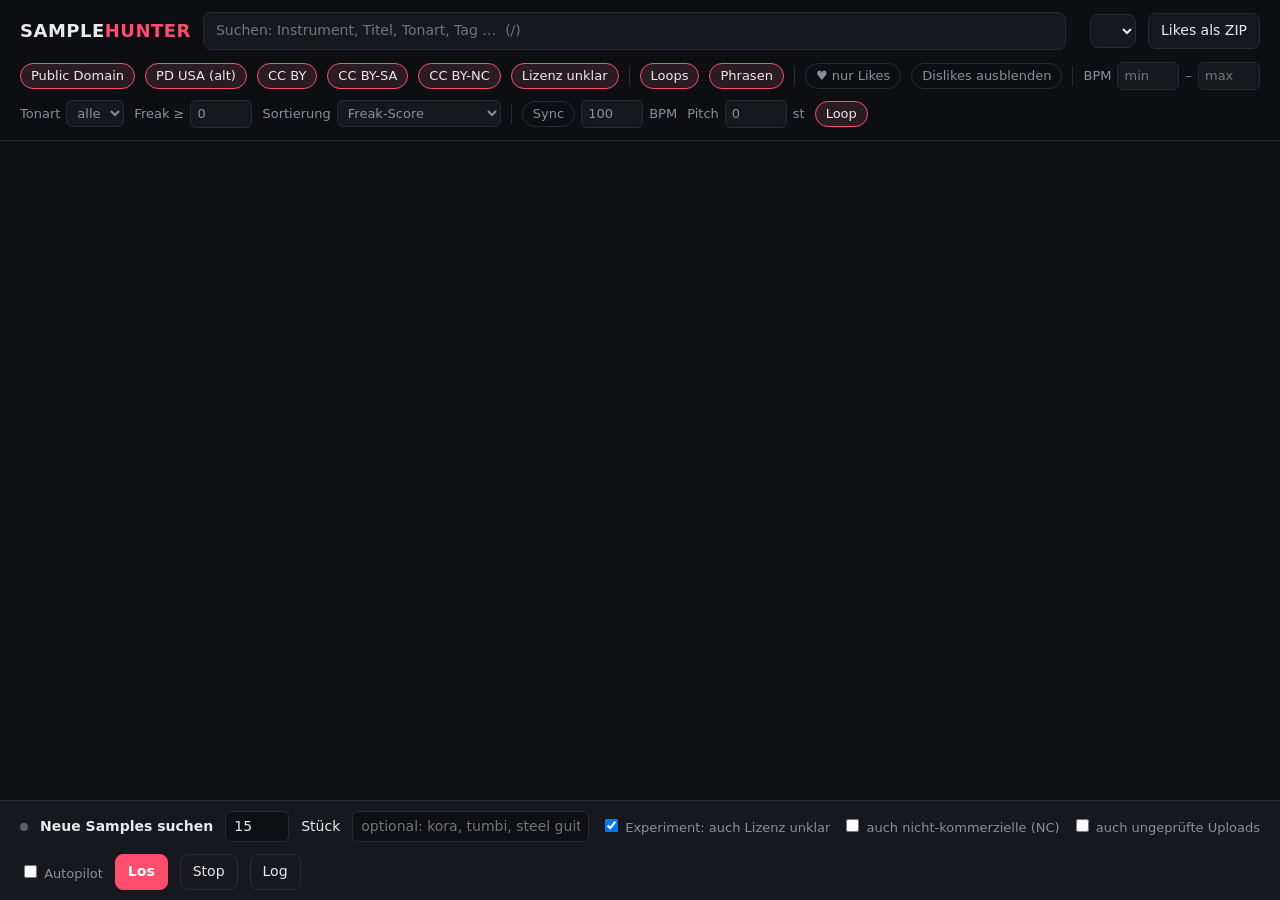
==== SampleHunter/web/index.html @ 30f5ad7d "SampleHunter: collections and autopilot Samples can be filed into named collections, each viewable o" ====
<!doctype html>
<html lang="de">
<head>
<meta charset="utf-8">
<meta name="viewport" content="width=device-width, initial-scale=1">
<title>SampleHunter</title>
<link rel="icon" href="data:image/svg+xml,%3Csvg xmlns='http://www.w3.org/2000/svg' viewBox='0 0 32 32'%3E%3Crect width='32' height='32' rx='7' fill='%23ff4d6d'/%3E%3Cpath d='M6 16h3l2-6 3 12 3-9 2 5 2-2h5' stroke='white' stroke-width='2.4' fill='none' stroke-linecap='round' stroke-linejoin='round'/%3E%3C/svg%3E">
<style>
:root{
  --bg:#0e0f12; --panel:#16181d; --row:#181a20; --row-h:#1f222a; --line:#262a33;
  --text:#e9eaee; --dim:#8a8f9c; --faint:#5b606c;
  --accent:#ff4d6d; --accent2:#ffb86b; --good:#4ade80; --warn:#fbbf24; --info:#60a5fa;
  --wave:#3a3f4b; --wave-on:#ff4d6d;
}
*{box-sizing:border-box}
html,body{margin:0;background:var(--bg);color:var(--text);font:14px/1.4 system-ui,-apple-system,"Segoe UI",Roboto,sans-serif}
button,input,select{font:inherit;color:inherit}
a{color:inherit}
header{position:sticky;top:0;z-index:5;background:rgba(14,15,18,.92);backdrop-filter:blur(8px);border-bottom:1px solid var(--line)}
.bar{display:flex;gap:12px;align-items:center;padding:12px 20px;flex-wrap:wrap}
.logo{font-weight:800;letter-spacing:.5px;font-size:18px;white-space:nowrap}
.logo span{color:var(--accent)}
.search{flex:1;min-width:180px;background:var(--panel);border:1px solid var(--line);border-radius:8px;padding:8px 12px}
.btn{background:var(--panel);border:1px solid var(--line);border-radius:8px;padding:7px 12px;cursor:pointer;white-space:nowrap}
.btn:hover{border-color:#3a3f4b}
.btn.primary{background:var(--accent);border-color:var(--accent);color:#fff;font-weight:600}
.btn.on{border-color:var(--accent);color:var(--accent)}
.filters{display:flex;gap:10px;align-items:center;padding:0 20px 12px;flex-wrap:wrap;color:var(--dim);font-size:13px}
.filters label{display:flex;gap:6px;align-items:center}
.filters input[type=number]{width:62px;background:var(--panel);border:1px solid var(--line);border-radius:6px;padding:4px 6px}
.filters select{background:var(--panel);border:1px solid var(--line);border-radius:6px;padding:4px 6px}
.chip{border:1px solid var(--line);border-radius:999px;padding:3px 10px;cursor:pointer;user-select:none;background:transparent}
.chip.on{background:#2a1c22;border-color:var(--accent);color:var(--text)}
.sep{width:1px;height:20px;background:var(--line)}
main{padding:8px 12px 120px}
.empty{color:var(--dim);text-align:center;padding:80px 20px}
.row{display:grid;grid-template-columns:40px minmax(160px,1.4fr) minmax(160px,2fr) 64px 64px 90px 150px 186px;gap:12px;align-items:center;padding:8px;border-radius:10px;border:1px solid transparent}
.row:hover{background:var(--row-h)}
.row.cur{background:var(--row);border-color:#3a2530}
.row.disliked{opacity:.45}
.play{width:34px;height:34px;border-radius:50%;border:1px solid var(--line);background:var(--panel);cursor:pointer;display:grid;place-items:center}
.row.playing .play{background:var(--accent);border-color:var(--accent)}
.play svg{width:14px;height:14px;fill:currentColor}
.name{overflow:hidden}
.name b{display:block;white-space:nowrap;overflow:hidden;text-overflow:ellipsis;font-weight:600}
.name small{display:block;color:var(--dim);white-space:nowrap;overflow:hidden;text-overflow:ellipsis}
.tags{display:flex;gap:4px;flex-wrap:wrap;margin-top:4px}
.tag{font-size:11px;color:var(--dim);border:1px solid var(--line);border-radius:4px;padding:0 5px;cursor:pointer}
.tag:hover{color:var(--text)}
.name small.src{cursor:pointer} .name small.src:hover{color:var(--text);text-decoration:underline}
.focus{display:flex;gap:10px;align-items:center;margin:6px 8px 10px;padding:8px 12px;border:1px solid #3a2530;background:#1d1418;border-radius:8px;font-size:13px}
.focus b{color:var(--accent)}
.menu{position:absolute;z-index:20;background:var(--panel);border:1px solid var(--line);border-radius:8px;padding:6px;min-width:200px;box-shadow:0 10px 30px rgba(0,0,0,.5)}
.menu div{padding:6px 10px;border-radius:5px;cursor:pointer;white-space:nowrap}
.menu div:hover{background:var(--row-h)}
.menu .chk{display:inline-block;width:18px;color:var(--accent)}
.menu .new{color:var(--dim);border-top:1px solid var(--line);margin-top:4px}
.ico.in-coll{color:var(--accent)} .focus button{margin-left:auto}
canvas.wave{width:100%;height:42px;cursor:pointer;display:block}
.num{font-variant-numeric:tabular-nums;color:var(--dim);font-size:13px;text-align:right}
.num b{color:var(--text);font-weight:600}
.score{display:flex;flex-direction:column;gap:3px;font-size:12px;color:var(--dim)}
.meter{height:5px;border-radius:3px;background:var(--line);overflow:hidden}
.meter i{display:block;height:100%;background:linear-gradient(90deg,var(--accent2),var(--accent))}
.lic{font-size:11px;line-height:1.25}
.lic .badge{display:inline-block;border-radius:4px;padding:1px 6px;font-weight:600;font-size:11px}
.b-pd{background:#163322;color:var(--good)} .b-by{background:#152638;color:var(--info)} .b-nc{background:#3a2c10;color:var(--warn)} .b-un{background:#3a1520;color:#ff8fa3}
.kind{font-size:10px;font-weight:700;letter-spacing:.5px;border-radius:3px;padding:0 4px;margin-right:6px;vertical-align:1px}
.k-loop{background:#2a1c22;color:var(--accent)} .k-phrase{background:#1c2433;color:var(--info)}
.lic small{display:block;color:var(--faint);margin-top:2px}
.acts{display:flex;gap:4px;justify-content:flex-end}
.ico{width:30px;height:30px;border-radius:7px;border:1px solid transparent;background:transparent;cursor:pointer;display:grid;place-items:center;color:var(--dim)}
.ico:hover{border-color:var(--line);color:var(--text)}
.ico svg{width:16px;height:16px;fill:none;stroke:currentColor;stroke-width:2;stroke-linecap:round;stroke-linejoin:round}
.ico.liked{color:var(--accent)} .ico.liked svg{fill:var(--accent)}
.ico.disl{color:var(--warn)}
.head{color:var(--faint);font-size:11px;text-transform:uppercase;letter-spacing:.6px;padding:6px 8px}
.head:hover{background:none}
.drawer{position:fixed;left:0;right:0;bottom:0;background:var(--panel);border-top:1px solid var(--line);z-index:6}
.drawer .bar{padding:10px 20px}
.drawer pre{margin:0;padding:0 20px 12px;max-height:180px;overflow:auto;color:var(--dim);font-size:12px;white-space:pre-wrap}
.drawer.closed pre{display:none}
.dot{width:8px;height:8px;border-radius:50%;background:var(--faint);display:inline-block}
.dot.live{background:var(--good);box-shadow:0 0 8px var(--good);animation:pulse 1.2s infinite}
@keyframes pulse{50%{opacity:.4}}
.hunt-in{background:var(--bg);border:1px solid var(--line);border-radius:6px;padding:5px 8px}
.stat{color:var(--dim);font-size:13px}
@media (max-width:1100px){
  .row{grid-template-columns:40px minmax(0,1fr) auto}
  .row>.c-wave{grid-column:1/-1}
  .row>.c-meta{display:none}
  .row.head{display:none}
}
@media (max-width:600px){
  .bar,.filters{padding-left:16px;padding-right:16px}
  .row>.acts{grid-column:1/-1;justify-content:flex-start}
  .drawer .bar{gap:8px}
  .drawer.closed .hunt-opt{display:none}
  main{padding-bottom:200px}
}
</style>
</head>
<body>
<header>
  <div class="bar">
    <div class="logo">SAMPLE<span>HUNTER</span></div>
    <input id="q" class="search" placeholder="Suchen: Instrument, Titel, Tonart, Tag …  (/)">
    <span class="stat" id="count"></span>
    <select class="btn" id="coll" title="Deine Sammlungen"></select>
    <button class="btn" id="collDel" title="Diese Sammlung löschen (die Samples bleiben)" hidden>Sammlung löschen</button>
    <button class="btn" id="zipBtn" title="WAVs mit CREDITS.txt">Likes als ZIP</button>
  </div>
  <div class="filters">
    <span class="chip on" data-lic="pd">Public Domain</span>
    <span class="chip on" data-lic="pd-us">PD USA (alt)</span>
    <span class="chip on" data-lic="by">CC BY</span>
    <span class="chip on" data-lic="sa" title="Share-Alike: ein Track mit diesem Sample müsste selbst unter CC BY-SA stehen – für kommerzielle Releases meist ungeeignet">CC BY-SA</span>
    <span class="chip on" data-lic="nc">CC BY-NC</span>
    <span class="chip on" data-lic="unklar" title="Obskure Uploads ohne geklärte Lizenz – zum Experimentieren, vor einem Release klären">Lizenz unklar</span>
    <span class="sep"></span>
    <span class="chip on" data-kind="loop" title="Riffs, taktgenau geschnitten">Loops</span>
    <span class="chip on" data-kind="phrase" title="Freie Linien: Gesang, Sarangi, Shehnai … als One-Shot">Phrasen</span>
    <span class="sep"></span>
    <span class="chip" id="onlyLikes">♥ nur Likes</span>
    <span class="chip" id="hideDis">Dislikes ausblenden</span>
    <span class="sep"></span>
    <label>BPM <input type="number" id="bpmMin" placeholder="min"> – <input type="number" id="bpmMax" placeholder="max"></label>
    <label>Tonart <select id="key"><option value="">alle</option></select></label>
    <label>Freak ≥ <input type="number" id="minScore" value="0" min="0" max="100"></label>
    <label>Sortierung <select id="sort">
      <option value="score">Freak-Score</option>
      <option value="taste">Freak + Geschmack</option>
      <option value="new">Neueste</option>
      <option value="rare">Seltenste</option>
      <option value="bpm">BPM</option>
      <option value="old">Älteste Aufnahme</option>
    </select></label>
    <span class="sep"></span>
    <label title="Spielt Samples im Projekttempo ab – wie eine schneller gedrehte Platte, Tonhöhe ändert sich mit">
      <span class="chip" id="syncBtn">Sync</span><input type="number" id="projBpm" value="100" min="40" max="240"> BPM</label>
    <label>Pitch <input type="number" id="pitch" value="0" min="-24" max="24"> st</label>
    <span class="chip on" id="loopBtn">Loop</span>
  </div>
</header>

<main id="list"></main>

<div class="drawer closed" id="drawer">
  <div class="bar">
    <span class="dot" id="dot"></span>
    <b>Neue Samples suchen</b>
    <input class="hunt-in" id="huntCount" type="number" value="15" min="1" max="200" style="width:64px"> Stück
    <input class="hunt-in hunt-opt" id="huntTerms" placeholder="optional: kora, tumbi, steel guitar …" style="flex:1;min-width:180px">
    <label class="stat hunt-opt" title="Auch obskure Uploads ohne geklärte Lizenz – keine weltbekannten Namen, bevorzugt kaum gehörte Aufnahmen"><input type="checkbox" id="huntExp" checked> Experiment: auch Lizenz unklar</label>
    <label class="stat hunt-opt"><input type="checkbox" id="huntNc"> auch nicht-kommerzielle (NC)</label>
    <label class="stat hunt-opt" title="Archive-Uploads, deren Lizenz nur auf der Angabe des Uploaders beruht"><input type="checkbox" id="huntClaimed"> auch ungeprüfte Uploads</label>
    <label class="stat hunt-opt" title="Gräbt immer weiter, solange SampleHunter offen ist: nach jeder Runde startet nach kurzer Pause die nächste"><input type="checkbox" id="huntAuto"> Autopilot</label>
    <button class="btn primary" id="huntBtn">Los</button>
    <button class="btn" id="stopBtn">Stop</button>
    <button class="btn" id="logBtn">Log</button>
  </div>
  <pre id="log"></pre>
</div>

<script>
const $ = s => document.querySelector(s);
const ICON = {
  play:'<svg viewBox="0 0 16 16"><path d="M4 2l10 6-10 6z"/></svg>',
  pause:'<svg viewBox="0 0 16 16"><path d="M3 2h4v12H3zM9 2h4v12H9z"/></svg>',
  heart:'<svg viewBox="0 0 24 24"><path d="M20.8 4.6a5.5 5.5 0 0 0-7.8 0L12 5.7l-1-1.1a5.5 5.5 0 0 0-7.8 7.8l1 1.1L12 21l7.8-7.5 1-1.1a5.5 5.5 0 0 0 0-7.8z"/></svg>',
  down:'<svg viewBox="0 0 24 24"><path d="M12 3v12M6 11l6 6 6-6M4 21h16"/></svg>',
  thumbDown:'<svg viewBox="0 0 24 24"><path d="M10 15v4a3 3 0 0 0 3 3l4-9V2H5.7a2 2 0 0 0-2 1.7l-1.4 9a2 2 0 0 0 2 2.3zM17 2h3a2 2 0 0 1 2 2v7a2 2 0 0 1-2 2h-3"/></svg>',
  similar:'<svg viewBox="0 0 24 24"><path d="M2 9c3-4 5-4 8 0s5 4 8 0 3-2 4-2M2 16c3-4 5-4 8 0s5 4 8 0 3-2 4-2"/></svg>',
  folder:'<svg viewBox="0 0 24 24"><path d="M3 6a2 2 0 0 1 2-2h4l2 2h8a2 2 0 0 1 2 2v10a2 2 0 0 1-2 2H5a2 2 0 0 1-2-2zM12 10v6M9 13h6"/></svg>',
  link:'<svg viewBox="0 0 24 24"><path d="M18 13v6a2 2 0 0 1-2 2H5a2 2 0 0 1-2-2V8a2 2 0 0 1 2-2h6M15 3h6v6M10 14L21 3"/></svg>',
  trash:'<svg viewBox="0 0 24 24"><path d="M3 6h18M8 6V4h8v2M6 6l1 15h10l1-15"/></svg>',
};

let samples = [], ratings = {}, view = [], cur = null;
const state = {lic:new Set(['pd','pd-us','by','sa','nc','unklar']), kinds:new Set(['loop','phrase']), onlyLikes:false, hideDis:false, sync:false, loop:true};
try { Object.assign(state, JSON.parse(localStorage.getItem('sh-state')||'{}'), {lic:new Set(JSON.parse(localStorage.getItem('sh-lic')||'["pd","pd-us","by","sa","nc","unklar"]'))}); } catch(e) {}
function persist(){ try{ localStorage.setItem('sh-state', JSON.stringify({onlyLikes:state.onlyLikes,hideDis:state.hideDis,sync:state.sync,loop:state.loop})); localStorage.setItem('sh-lic', JSON.stringify([...state.lic])); }catch(e){} }

// ---------- audio ----------
let ctx, gain, src = null, playStart = 0, playOffset = 0, playingId = null, rate = 1;
const buffers = new Map();
function audio(){ if(!ctx){ ctx = new (window.AudioContext||window.webkitAudioContext)(); gain = ctx.createGain(); gain.gain.value = .9; gain.connect(ctx.destination);} return ctx; }
async function buffer(s){
  if(buffers.has(s.id)) return buffers.get(s.id);
  const r = await fetch('/library/' + s.file); const b = await audio().decodeAudioData(await r.arrayBuffer());
  buffers.set(s.id, b); return b;
}
function rateFor(s){
  let r = Math.pow(2, (+$('#pitch').value||0)/12);
  if(state.sync && s.bpm > 0) r *= (+$('#projBpm').value||100) / s.bpm;
  return r;
}
function stop(){ if(src){ try{src.stop()}catch(e){} src.disconnect(); src = null; } const was = playingId; playingId = null; if(was) markRow(was); }
async function play(s, offsetFrac = 0){
  audio(); if(ctx.state === 'suspended') await ctx.resume();
  const b = await buffer(s);
  stop();
  src = ctx.createBufferSource(); src.buffer = b; src.loop = state.loop && kindOf(s) === 'loop';
  rate = rateFor(s); src.playbackRate.value = rate; src.connect(gain);
  playOffset = offsetFrac * b.duration; playStart = ctx.currentTime;
  src.start(0, playOffset);
  const me = src; src.onended = () => { if(src === me){ src = null; const w = playingId; playingId = null; if(w) markRow(w);} };
  playingId = s.id; cur = s.id; markRow(s.id); highlight();
}
function position(s){
  if(playingId !== s.id || !src) return null;
  const d = src.buffer.duration, t = playOffset + (ctx.currentTime - playStart) * rate;
  return src.loop ? (t % d) / d : Math.min(t / d, 1);
}

// ---------- rendering ----------
function licClass(l){ return l === 'unklar' ? 'b-un' : l === 'nc' ? 'b-nc' : (l === 'by' || l === 'sa') ? 'b-by' : 'b-pd'; }
function kindOf(s){ return s.kind || 'loop'; }
function esc(t){ return String(t ?? '').replace(/[&<>"]/g, c => ({'&':'&amp;','<':'&lt;','>':'&gt;','"':'&quot;'}[c])); }
function rowHTML(s){
  const r = ratings[s.id]||0;
  const trust = s.trust_label || '';
  return `<div class="row ${r<0?'disliked':''}" data-id="${s.id}">
    <button class="play" title="Abspielen (Leertaste)">${ICON.play}</button>
    <div class="name" draggable="true" title="In Explorer/DAW ziehen (Chrome)">
      <b><span class="kind k-${kindOf(s)}">${kindOf(s) === 'phrase' ? 'PHRASE' : 'LOOP'}</span>${esc(s.name)}</b>
      <small class="src" data-act="source" title="Alles aus dieser Aufnahme zeigen">${esc(s.title)}${s.creator? ' · '+esc(s.creator):''}${s.year? ' · '+s.year:''}</small>
      <div class="tags">${s.tags.map(t=>`<span class="tag">${esc(t)}</span>`).join('')}</div>
    </div>
    <div class="c-wave"><canvas class="wave"></canvas></div>
    <div class="num c-meta"><b>${esc(s.key)}</b></div>
    <div class="num c-meta">${kindOf(s) === 'phrase' ? `<b>${s.duration.toFixed(1)}</b> s` : `<b>${Math.round(s.bpm)}</b> bpm`}</div>
    <div class="score c-meta" title="Freak-Score ${s.score}${s.taste? ' / Geschmack '+(s.taste>0?'+':'')+s.taste:''}">
      <span>Freak <b style="color:var(--text)">${Math.round(s.score)}</b>${s.taste? ` <span style="color:${s.taste>0?'var(--good)':'var(--warn)'}">${s.taste>0?'+':''}${s.taste}</span>`:''}</span>
      <div class="meter"><i style="width:${Math.min(100,s.score)}%"></i></div></div>
    <div class="lic c-meta"><span class="badge ${licClass(s.license)}">${esc(s.license_label)}</span><small>${trust}</small></div>
    <div class="acts">
      <button class="ico ${r>0?'liked':''}" data-act="like" title="Like (L)">${ICON.heart}</button>
      <button class="ico ${r<0?'disl':''}" data-act="dislike" title="Nicht mein Ding (D)">${ICON.thumbDown}</button>
      <button class="ico" data-act="similar" title="Ähnliche Samples finden (S)">${ICON.similar}</button>
      <button class="ico ${Object.values(collections).some(ids => ids.includes(s.id)) ? 'in-coll' : ''}" data-act="collect" title="Zu einer Sammlung hinzufügen">${ICON.folder}</button>
      <a class="ico" href="/library/${encodeURI(s.file)}" download title="WAV herunterladen">${ICON.down}</a>
      <a class="ico" href="${esc(s.source_url)}" target="_blank" rel="noopener" title="Originalaufnahme auf archive.org (ab ${fmtTime(s.source_start)})">${ICON.link}</a>
    </div>
  </div>`;
}
function fmtTime(t){ t = Math.floor(t||0); return Math.floor(t/60)+':'+String(t%60).padStart(2,'0'); }

function filtered(){
  const q = $('#q').value.trim().toLowerCase().split(/\s+/).filter(Boolean);
  const bmin = +$('#bpmMin').value || 0, bmax = +$('#bpmMax').value || 1e9;
  const key = $('#key').value, ms = +$('#minScore').value || 0;
  const ref = focus && byId(focus.id);
  if(ref && focus.type === 'source') return samples.filter(s => s.source_url === ref.source_url).sort((a,b) => (a.source_start||0)-(b.source_start||0));
  if(ref && focus.type === 'similar'){
    const v = vec(ref);
    return samples.filter(s => kindOf(s) === kindOf(ref) && state.lic.has(s.license) && !(state.hideDis && (ratings[s.id]||0) < 0))
      .map(s => [s, dist(v, vec(s)) + (s.key === ref.key ? 0 : 0.15) + (s.source_url === ref.source_url && s.id !== ref.id ? 0.3 : 0)])
      .sort((a,b) => a[1]-b[1]).slice(0, 40).map(x => x[0]);
  }
  const inColl = coll ? new Set(collections[coll] || []) : null;
  let out = samples.filter(s => {
    if(inColl && !inColl.has(s.id)) return false;
    if(!state.lic.has(s.license)) return false;
    if(!state.kinds.has(kindOf(s))) return false;
    const r = ratings[s.id]||0;
    if(state.onlyLikes && r <= 0) return false;
    if(state.hideDis && r < 0) return false;
    if(kindOf(s) === 'loop' && (s.bpm < bmin || s.bpm > bmax)) return false;
    if(key && s.key !== key) return false;
    if(s.score < ms) return false;
    if(q.length){ const hay = (s.name+' '+s.title+' '+s.creator+' '+s.key+' '+s.tags.join(' ')+' '+(s.year||'')).toLowerCase(); if(!q.every(w => hay.includes(w))) return false; }
    return true;
  });
  const by = {
    score:(a,b)=>b.score-a.score, taste:(a,b)=>(b.score+(b.taste||0))-(a.score+(a.taste||0)),
    new:(a,b)=>b.added.localeCompare(a.added), rare:(a,b)=>a.downloads-b.downloads,
    bpm:(a,b)=>a.bpm-b.bpm, old:(a,b)=>(a.year||3000)-(b.year||3000)}[$('#sort').value];
  return out.sort(by);
}
let focus = null, collections = {}, coll = '';
try { coll = localStorage.getItem('sh-coll') || ''; } catch(e) {}
function fillCollections(){
  if(coll && !collections[coll]) coll = '';
  const sel = $('#coll');
  sel.innerHTML = `<option value="">Alle Samples</option>` +
    Object.keys(collections).sort().map(n => `<option value="${esc(n)}">📁 ${esc(n)} (${collections[n].length})</option>`).join('') +
    `<option value="__new">+ Neue Sammlung …</option>`;
  sel.value = coll;
  $('#collDel').hidden = !coll;
  $('#zipBtn').textContent = coll ? 'Sammlung als ZIP' : 'Likes als ZIP';
}
async function collect(id, name, on){
  const r = await (await fetch('/api/collect', {method:'POST', body:JSON.stringify({id, name, on})})).json();
  collections = r.collections; fillCollections(); render();
}
function newCollectionName(){
  const n = (prompt('Name der neuen Sammlung:') || '').trim();
  return n ? n.slice(0, 60) : null;
}
function openMenu(btn, s){
  closeMenu();
  const m = document.createElement('div'); m.className = 'menu'; m.id = 'menu';
  const names = Object.keys(collections).sort();
  m.innerHTML = names.map(n => `<div data-n="${esc(n)}"><span class="chk">${collections[n].includes(s.id) ? '✓' : ''}</span>${esc(n)}</div>`).join('') +
    `<div class="new" data-new="1">+ Neue Sammlung …</div>`;
  document.body.appendChild(m);
  const r = btn.getBoundingClientRect();
  m.style.top = (r.bottom + scrollY + 4) + 'px';
  m.style.left = Math.max(8, Math.min(innerWidth - m.offsetWidth - 8, r.right - m.offsetWidth)) + 'px';
  m.onclick = e => {
    const it = e.target.closest('div[data-n],div[data-new]'); if(!it) return;
    if(it.dataset.new){ const n = newCollectionName(); if(n) collect(s.id, n, true); }
    else { const n = it.dataset.n; collect(s.id, n, !collections[n].includes(s.id)); }
    closeMenu();
  };
  setTimeout(() => document.addEventListener('click', closeMenu, {once:true}), 0);
}
function closeMenu(){ document.getElementById('menu')?.remove(); }
function vec(s){
  const f = s.features || {}; const v = Object.keys(f).sort().map(k => f[k]);
  v.push(s.bpm ? Math.log2(s.bpm/100) : 0, 0.5*Math.log2(Math.max(s.centroid||1800, 50)/1800));
  return v;
}
function dist(a, b){ let d = 0; for(let i=0;i<Math.min(a.length,b.length);i++) d += (a[i]-b[i])**2; return Math.sqrt(d); }
function setFocus(type, id){ focus = type ? {type, id} : null; render(); window.scrollTo({top:0}); }
function render(){
  view = filtered();
  $('#count').textContent = `${view.length} von ${samples.length} Samples`;
  const list = $('#list');
  if(!samples.length){ list.innerHTML = `<div class="empty"><h2>Noch leer</h2><p>Unten auf <b>Los</b> klicken – SampleHunter gräbt dann alte und unbekannte Aufnahmen aus<br>und schneidet die besten Riffs heraus. Dauert ca. 30 s pro Aufnahme.</p></div>`; return; }
  if(!view.length){ list.innerHTML = `<div class="empty">Nichts passt zu den Filtern.</div>`; return; }
  const ref = focus && byId(focus.id);
  const banner = ref ? `<div class="focus">${focus.type === 'similar' ? 'Klingt ähnlich wie' : 'Alles aus der Aufnahme'} <b>${esc(focus.type === 'similar' ? ref.name : ref.title)}</b><button class="btn" id="unfocus">✕ zurück zur Bibliothek</button></div>` : '';
  list.innerHTML = banner + `<div class="row head"><span></span><span>Sample</span><span>Wellenform</span><span class="num c-meta">Tonart</span><span class="num c-meta">Tempo</span><span class="c-meta">Score</span><span class="c-meta">Lizenz</span><span></span></div>` + view.map(rowHTML).join('');
  list.querySelectorAll('.row[data-id]').forEach(el => drawWave(el));
  highlight();
}
function byId(id){ return samples.find(s => s.id === id); }
function drawWave(el){
  const s = byId(el.dataset.id); const c = el.querySelector('canvas'); if(!c) return;
  const w = c.clientWidth, h = c.clientHeight, dpr = devicePixelRatio||1;
  if(c.width !== w*dpr){ c.width = w*dpr; c.height = h*dpr; }
  const g = c.getContext('2d'); g.setTransform(dpr,0,0,dpr,0,0); g.clearRect(0,0,w,h);
  const pos = position(s), n = s.peaks.length, bw = w/n, css = getComputedStyle(document.documentElement);
  const off = css.getPropertyValue('--wave'), on = css.getPropertyValue('--wave-on');
  for(let i=0;i<n;i++){ const v = Math.max(.04, s.peaks[i]) * (h/2-1);
    g.fillStyle = (pos !== null && i/n <= pos) ? on : off;
    g.fillRect(i*bw, h/2-v, Math.max(1,bw-1), v*2); }
  if(pos !== null){ g.fillStyle = '#fff'; g.fillRect(pos*w, 0, 1.5, h); }
}
function markRow(id){
  const el = document.querySelector(`.row[data-id="${id}"]`); if(!el) return;
  const on = playingId === id; el.classList.toggle('playing', on);
  el.querySelector('.play').innerHTML = on ? ICON.pause : ICON.play; drawWave(el);
}
function highlight(){ document.querySelectorAll('.row.cur').forEach(e=>e.classList.remove('cur')); const el = cur && document.querySelector(`.row[data-id="${cur}"]`); if(el) el.classList.add('cur'); }
(function tick(){ if(playingId){ const el = document.querySelector(`.row[data-id="${playingId}"]`); if(el) drawWave(el); } requestAnimationFrame(tick); })();

// ---------- actions ----------
async function setRating(id, v){
  ratings[id] = (ratings[id] === v) ? 0 : v; if(!ratings[id]) delete ratings[id];
  await fetch('/api/rate', {method:'POST', body:JSON.stringify({id, value:ratings[id]||0})});
  const el = document.querySelector(`.row[data-id="${id}"]`);
  if(el){ const tmp = document.createElement('div'); tmp.innerHTML = rowHTML(byId(id)); const nw = tmp.firstElementChild; el.replaceWith(nw); drawWave(nw); markRow(id); highlight(); }
}
$('#list').addEventListener('click', e => {
  if(e.target.closest('#unfocus')){ setFocus(null); return; }
  const row = e.target.closest('.row[data-id]'); if(!row) return;
  const s = byId(row.dataset.id); cur = s.id; highlight();
  if(e.target.closest('.play')){ playingId === s.id ? stop() : play(s); return; }
  if(e.target.closest('canvas')){ const r = e.target.getBoundingClientRect(); play(s, (e.clientX - r.left)/r.width); return; }
  const act = e.target.closest('[data-act]')?.dataset.act;
  if(act === 'like') setRating(s.id, 1);
  if(act === 'dislike') setRating(s.id, -1);
  if(act === 'similar') setFocus('similar', s.id);
  if(act === 'collect'){ e.stopPropagation(); openMenu(e.target.closest('[data-act]'), s); }
  if(act === 'source') setFocus('source', s.id);
  if(e.target.classList.contains('tag')){ $('#q').value = e.target.textContent; render(); }
});
$('#list').addEventListener('dragstart', e => {
  const row = e.target.closest('.row[data-id]'); if(!row) return; const s = byId(row.dataset.id);
  const url = location.origin + '/library/' + encodeURI(s.file);
  e.dataTransfer.setData('DownloadURL', `audio/wav:${s.name}.wav:${url}`);
  e.dataTransfer.setData('text/uri-list', url);
});
document.addEventListener('keydown', e => {
  if(e.target.matches('input,select')){ if(e.key === 'Escape') e.target.blur(); return; }
  const i = view.findIndex(s => s.id === cur);
  if(e.key === '/'){ e.preventDefault(); $('#q').focus(); }
  else if(e.key === ' '){ e.preventDefault(); const s = byId(cur) || view[0]; if(s) playingId === s.id ? stop() : play(s); }
  else if(e.key === 'ArrowDown' || e.key === 'ArrowUp'){ e.preventDefault(); const n = view[Math.max(0, Math.min(view.length-1, i + (e.key==='ArrowDown'?1:-1)))]; if(n){ cur = n.id; highlight(); document.querySelector(`.row[data-id="${n.id}"]`)?.scrollIntoView({block:'nearest'}); if(playingId) play(n); } }
  else if(e.key.toLowerCase() === 'l' && cur) setRating(cur, 1);
  else if(e.key.toLowerCase() === 'd' && cur) setRating(cur, -1);
  else if(e.key.toLowerCase() === 's' && cur) setFocus('similar', cur);
  else if(e.key === 'Escape' && focus) setFocus(null);
});

// ---------- filters ----------
document.querySelectorAll('[data-lic]').forEach(c => { c.classList.toggle('on', state.lic.has(c.dataset.lic)); c.onclick = () => { const l = c.dataset.lic; state.lic.has(l) ? state.lic.delete(l) : state.lic.add(l); c.classList.toggle('on'); persist(); render(); }; });
function toggleChip(id, k, after){ const el = $(id); el.classList.toggle('on', state[k]); el.onclick = () => { state[k] = !state[k]; el.classList.toggle('on', state[k]); persist(); after(); }; }
document.querySelectorAll('[data-kind]').forEach(c => { c.onclick = () => { const k = c.dataset.kind; state.kinds.has(k) ? state.kinds.delete(k) : state.kinds.add(k); c.classList.toggle('on'); render(); }; });
toggleChip('#onlyLikes','onlyLikes',render); toggleChip('#hideDis','hideDis',render);
const retune = () => { if(src && playingId){ const s = byId(playingId); const pos = position(s)||0; play(s, pos); } };
toggleChip('#syncBtn','sync',retune); toggleChip('#loopBtn','loop',() => { if(src) src.loop = state.loop; });
['#q','#bpmMin','#bpmMax','#key','#minScore','#sort'].forEach(s => $(s).addEventListener('input', render));
['#projBpm','#pitch'].forEach(s => $(s).addEventListener('change', retune));
$('#zipBtn').onclick = () => {
  const ids = coll ? (collections[coll] || []) : Object.keys(ratings).filter(k => ratings[k] > 0);
  if(!ids.length){ alert(coll ? 'Die Sammlung ist leer.' : 'Noch keine Likes.'); return; }
  location.href = '/api/zip?ids=' + ids.join(',') + '&name=' + encodeURIComponent(coll || 'samplehunter-likes');
};
$('#coll').onchange = async e => {
  let v = e.target.value;
  if(v === '__new'){ const n = newCollectionName(); if(n){ await collect('', n, true); v = n; } else v = coll; }
  coll = v; try{ localStorage.setItem('sh-coll', coll); }catch(_){}
  fillCollections(); render();
};
$('#collDel').onclick = async () => {
  if(!coll || !confirm(`Sammlung „${coll}“ löschen? Die Samples bleiben in der Bibliothek.`)) return;
  const r = await (await fetch('/api/collection/delete', {method:'POST', body:JSON.stringify({name:coll})})).json();
  collections = r.collections; coll = ''; fillCollections(); render();
};

// ---------- hunting ----------
$('#huntBtn').onclick = async () => {
  const r = await fetch('/api/hunt', {method:'POST', body:JSON.stringify({count:+$('#huntCount').value, terms:$('#huntTerms').value, allow_nc:$('#huntNc').checked, include_claimed:$('#huntClaimed').checked, experiment:$('#huntExp').checked, auto:$('#huntAuto').checked})});
  if(!r.ok) alert('Es läuft schon eine Suche.'); $('#drawer').classList.remove('closed'); poll();
};
$('#stopBtn').onclick = () => fetch('/api/stop', {method:'POST'});
$('#logBtn').onclick = () => $('#drawer').classList.toggle('closed');
let lastSeen = '', wasHunting = false;
async function poll(){
  try{
    const r = await (await fetch('/api/log')).json();
    $('#dot').classList.toggle('live', r.hunting || r.auto); $('#log').textContent = r.lines.join('\n'); $('#log').scrollTop = 1e9;
    $('#huntAuto').checked = r.auto || $('#huntAuto').checked && r.hunting;
    const latest = r.lines.filter(l => l.includes('✓')).pop() || '';
    if(latest !== lastSeen || (wasHunting && !r.hunting)){ lastSeen = latest; await load(); }
    wasHunting = r.hunting;
    if(r.hunting || r.auto) setTimeout(poll, 2500);
  }catch(e){ setTimeout(poll, 4000); }
}
async function load(){
  const r = await (await fetch('/api/library')).json();
  samples = r.samples; ratings = r.ratings; collections = r.collections || {}; fillCollections();
  const keys = [...new Set(samples.map(s => s.key))].sort(); const sel = $('#key'), v = sel.value;
  sel.innerHTML = '<option value="">alle</option>' + keys.map(k => `<option>${esc(k)}</option>`).join(''); sel.value = v;
  render();
  if((r.hunting || r.auto) && !wasHunting){ wasHunting = true; if(r.auto) $('#huntAuto').checked = true; poll(); }
}
addEventListener('resize', () => document.querySelectorAll('.row[data-id]').forEach(drawWave));
load();
</script>
</body>
</html>
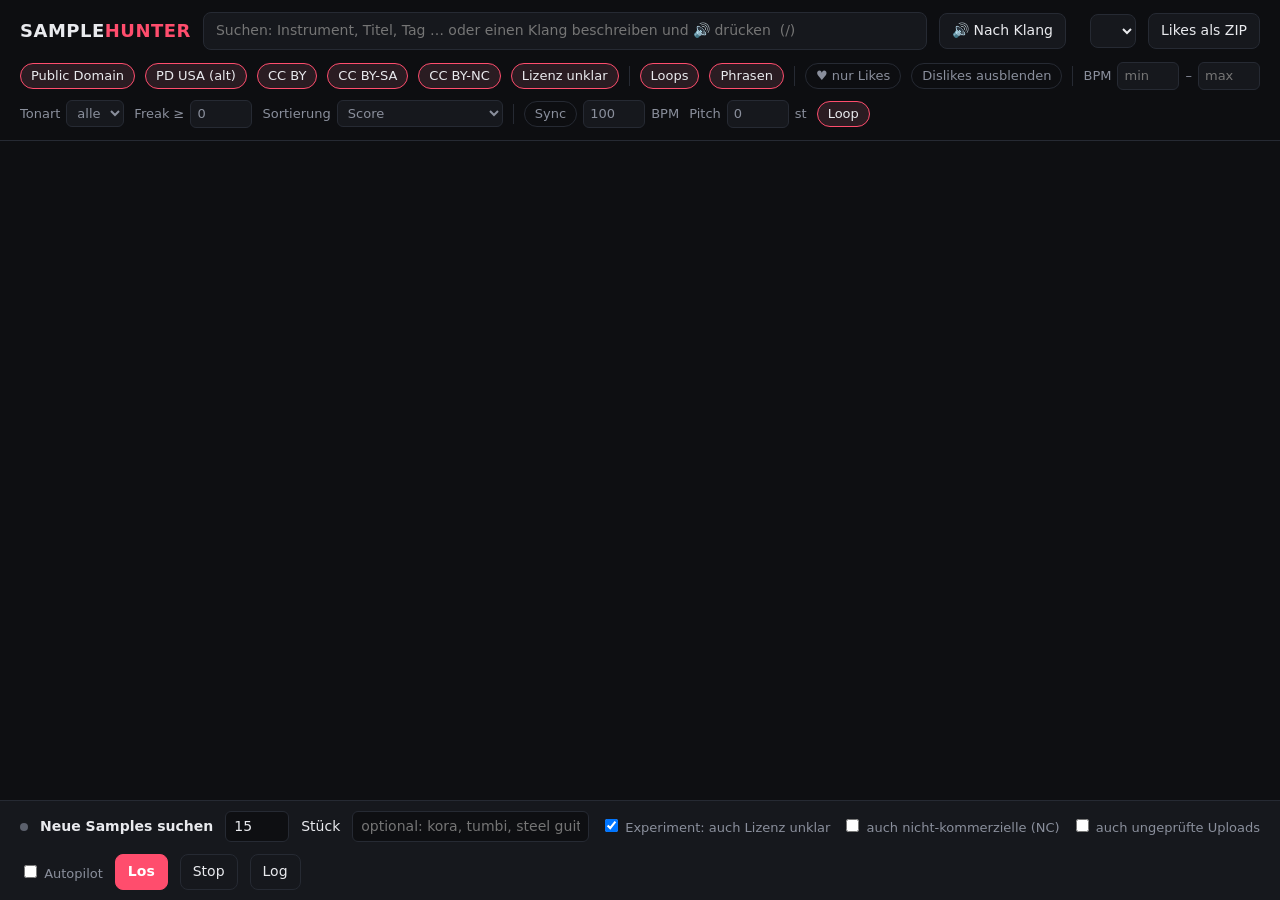
==== commit 8d14177f: "SampleHunter: an AI ear for weirdness and crackle, search by sound A CLAP audio-language model score" ====
--- a/SampleHunter/web/index.html
+++ b/SampleHunter/web/index.html
@@ -63,6 +63,7 @@
 .meter{height:5px;border-radius:3px;background:var(--line);overflow:hidden}
 .meter i{display:block;height:100%;background:linear-gradient(90deg,var(--accent2),var(--accent))}
 .lic{font-size:11px;line-height:1.25}
+.score .sub{font-size:10.5px;color:var(--faint)}
 .lic .badge{display:inline-block;border-radius:4px;padding:1px 6px;font-weight:600;font-size:11px}
 .b-pd{background:#163322;color:var(--good)} .b-by{background:#152638;color:var(--info)} .b-nc{background:#3a2c10;color:var(--warn)} .b-un{background:#3a1520;color:#ff8fa3}
 .kind{font-size:10px;font-weight:700;letter-spacing:.5px;border-radius:3px;padding:0 4px;margin-right:6px;vertical-align:1px}
@@ -104,7 +105,8 @@
 <header>
   <div class="bar">
     <div class="logo">SAMPLE<span>HUNTER</span></div>
-    <input id="q" class="search" placeholder="Suchen: Instrument, Titel, Tonart, Tag …  (/)">
+    <input id="q" class="search" placeholder="Suchen: Instrument, Titel, Tag … oder einen Klang beschreiben und 🔊 drücken  (/)">
+    <button class="btn" id="listenBtn" title="Sucht nach Klang statt nach Namen, z. B. „eerie nasal riff“, „buzzing reed drone“, „metallic bells“ (englisch klappt am besten). Braucht das KI-Ohr.">🔊 Nach Klang</button>
     <span class="stat" id="count"></span>
     <select class="btn" id="coll" title="Deine Sammlungen"></select>
     <button class="btn" id="collDel" title="Diese Sammlung löschen (die Samples bleiben)" hidden>Sammlung löschen</button>
@@ -128,8 +130,10 @@
     <label>Tonart <select id="key"><option value="">alle</option></select></label>
     <label>Freak ≥ <input type="number" id="minScore" value="0" min="0" max="100"></label>
     <label>Sortierung <select id="sort">
-      <option value="score">Freak-Score</option>
-      <option value="taste">Freak + Geschmack</option>
+      <option value="score">Score</option>
+      <option value="taste">Score + Geschmack</option>
+      <option value="weird">Weirdness</option>
+      <option value="clean">Sauberster Klang</option>
       <option value="new">Neueste</option>
       <option value="rare">Seltenste</option>
       <option value="bpm">BPM</option>
@@ -230,9 +234,10 @@
     <div class="c-wave"><canvas class="wave"></canvas></div>
     <div class="num c-meta"><b>${esc(s.key)}</b></div>
     <div class="num c-meta">${kindOf(s) === 'phrase' ? `<b>${s.duration.toFixed(1)}</b> s` : `<b>${Math.round(s.bpm)}</b> bpm`}</div>
-    <div class="score c-meta" title="Freak-Score ${s.score}${s.taste? ' / Geschmack '+(s.taste>0?'+':'')+s.taste:''}">
-      <span>Freak <b style="color:var(--text)">${Math.round(s.score)}</b>${s.taste? ` <span style="color:${s.taste>0?'var(--good)':'var(--warn)'}">${s.taste>0?'+':''}${s.taste}</span>`:''}</span>
-      <div class="meter"><i style="width:${Math.min(100,s.score)}%"></i></div></div>
+    <div class="score c-meta" title="Score ${s.score}: Riff-Analyse ${Math.round(s.freak ?? s.score)}${s.weird != null ? ' + Weirdness '+Math.round(s.weird) : ''}${s.grain != null ? ' · Rauschen/Knistern '+Math.round(s.grain) : ''}${s.taste? ' · Geschmack '+(s.taste>0?'+':'')+s.taste:''}">
+      <span>Score <b style="color:var(--text)">${Math.round(s.score)}</b>${s.taste? ` <span style="color:${s.taste>0?'var(--good)':'var(--warn)'}">${s.taste>0?'+':''}${s.taste}</span>`:''}</span>
+      <div class="meter"><i style="width:${Math.min(100,s.score)}%"></i></div>
+      ${s.weird != null ? `<span class="sub">weird ${Math.round(s.weird)} · grain ${Math.round(s.grain)}</span>` : ''}</div>
     <div class="lic c-meta"><span class="badge ${licClass(s.license)}">${esc(s.license_label)}</span><small>${trust}</small></div>
     <div class="acts">
       <button class="ico ${r>0?'liked':''}" data-act="like" title="Like (L)">${ICON.heart}</button>
@@ -250,12 +255,13 @@
   const q = $('#q').value.trim().toLowerCase().split(/\s+/).filter(Boolean);
   const bmin = +$('#bpmMin').value || 0, bmax = +$('#bpmMax').value || 1e9;
   const key = $('#key').value, ms = +$('#minScore').value || 0;
+  if(focus && focus.type === 'text'){ const pos = new Map(focus.ids.map((id,i) => [id,i])); return samples.filter(s => pos.has(s.id) && state.lic.has(s.license) && state.kinds.has(kindOf(s))).sort((a,b) => pos.get(a.id)-pos.get(b.id)); }
   const ref = focus && byId(focus.id);
   if(ref && focus.type === 'source') return samples.filter(s => s.source_url === ref.source_url).sort((a,b) => (a.source_start||0)-(b.source_start||0));
   if(ref && focus.type === 'similar'){
-    const v = vec(ref);
-    return samples.filter(s => kindOf(s) === kindOf(ref) && state.lic.has(s.license) && !(state.hideDis && (ratings[s.id]||0) < 0))
-      .map(s => [s, dist(v, vec(s)) + (s.key === ref.key ? 0 : 0.15) + (s.source_url === ref.source_url && s.id !== ref.id ? 0.3 : 0)])
+    const useEmb = !!ref.emb, v = useEmb ? ref.emb : vec(ref);
+    return samples.filter(s => kindOf(s) === kindOf(ref) && state.lic.has(s.license) && !(state.hideDis && (ratings[s.id]||0) < 0) && (!useEmb || s.emb))
+      .map(s => [s, (useEmb ? 1 - dot(v, s.emb) : dist(v, vec(s))) + (s.key === ref.key ? 0 : 0.15) + (s.source_url === ref.source_url && s.id !== ref.id ? 0.3 : 0)])
       .sort((a,b) => a[1]-b[1]).slice(0, 40).map(x => x[0]);
   }
   const inColl = coll ? new Set(collections[coll] || []) : null;
@@ -274,7 +280,8 @@
   });
   const by = {
     score:(a,b)=>b.score-a.score, taste:(a,b)=>(b.score+(b.taste||0))-(a.score+(a.taste||0)),
-    new:(a,b)=>b.added.localeCompare(a.added), rare:(a,b)=>a.downloads-b.downloads,
+    new:(a,b)=>b.added.localeCompare(a.added),
+    weird:(a,b)=>(b.weird ?? -1)-(a.weird ?? -1), clean:(a,b)=>(a.grain ?? 101)-(b.grain ?? 101), rare:(a,b)=>a.downloads-b.downloads,
     bpm:(a,b)=>a.bpm-b.bpm, old:(a,b)=>(a.year||3000)-(b.year||3000)}[$('#sort').value];
   return out.sort(by);
 }
@@ -322,6 +329,7 @@
   v.push(s.bpm ? Math.log2(s.bpm/100) : 0, 0.5*Math.log2(Math.max(s.centroid||1800, 50)/1800));
   return v;
 }
+function dot(a, b){ let d = 0; for(let i=0;i<a.length;i++) d += a[i]*b[i]; return d; }
 function dist(a, b){ let d = 0; for(let i=0;i<Math.min(a.length,b.length);i++) d += (a[i]-b[i])**2; return Math.sqrt(d); }
 function setFocus(type, id){ focus = type ? {type, id} : null; render(); window.scrollTo({top:0}); }
 function render(){
@@ -331,7 +339,8 @@
   if(!samples.length){ list.innerHTML = `<div class="empty"><h2>Noch leer</h2><p>Unten auf <b>Los</b> klicken – SampleHunter gräbt dann alte und unbekannte Aufnahmen aus<br>und schneidet die besten Riffs heraus. Dauert ca. 30 s pro Aufnahme.</p></div>`; return; }
   if(!view.length){ list.innerHTML = `<div class="empty">Nichts passt zu den Filtern.</div>`; return; }
   const ref = focus && byId(focus.id);
-  const banner = ref ? `<div class="focus">${focus.type === 'similar' ? 'Klingt ähnlich wie' : 'Alles aus der Aufnahme'} <b>${esc(focus.type === 'similar' ? ref.name : ref.title)}</b><button class="btn" id="unfocus">✕ zurück zur Bibliothek</button></div>` : '';
+  const banner = focus && focus.type === 'text' ? `<div class="focus">Klingt nach <b>„${esc(focus.q)}“</b><button class="btn" id="unfocus">✕ zurück zur Bibliothek</button></div>`
+    : ref ? `<div class="focus">${focus.type === 'similar' ? 'Klingt ähnlich wie' : 'Alles aus der Aufnahme'} <b>${esc(focus.type === 'similar' ? ref.name : ref.title)}</b><button class="btn" id="unfocus">✕ zurück zur Bibliothek</button></div>` : '';
   list.innerHTML = banner + `<div class="row head"><span></span><span>Sample</span><span>Wellenform</span><span class="num c-meta">Tonart</span><span class="num c-meta">Tempo</span><span class="c-meta">Score</span><span class="c-meta">Lizenz</span><span></span></div>` + view.map(rowHTML).join('');
   list.querySelectorAll('.row[data-id]').forEach(el => drawWave(el));
   highlight();
@@ -405,6 +414,18 @@
 toggleChip('#syncBtn','sync',retune); toggleChip('#loopBtn','loop',() => { if(src) src.loop = state.loop; });
 ['#q','#bpmMin','#bpmMax','#key','#minScore','#sort'].forEach(s => $(s).addEventListener('input', render));
 ['#projBpm','#pitch'].forEach(s => $(s).addEventListener('change', retune));
+async function listenSearch(){
+  const q = $('#q').value.trim(); if(!q) return;
+  $('#listenBtn').textContent = '🔊 hört …';
+  try{
+    const r = await (await fetch('/api/listen?q=' + encodeURIComponent(q))).json();
+    if(r.error){ alert(r.error === 'KI-Ohr nicht installiert' ? 'Die Klangsuche braucht das KI-Ohr (siehe README).' : 'Klangsuche: ' + r.error); return; }
+    if(!r.ids.length){ alert('Noch keine Samples mit KI-Ohr-Analyse in der Bibliothek.'); return; }
+    $('#q').value = ''; focus = {type:'text', ids:r.ids, q}; render(); window.scrollTo({top:0});
+  } finally { $('#listenBtn').textContent = '🔊 Nach Klang'; }
+}
+$('#listenBtn').onclick = listenSearch;
+$('#q').addEventListener('keydown', e => { if(e.key === 'Enter' && e.shiftKey) listenSearch(); });
 $('#zipBtn').onclick = () => {
   const ids = coll ? (collections[coll] || []) : Object.keys(ratings).filter(k => ratings[k] > 0);
   if(!ids.length){ alert(coll ? 'Die Sammlung ist leer.' : 'Noch keine Likes.'); return; }
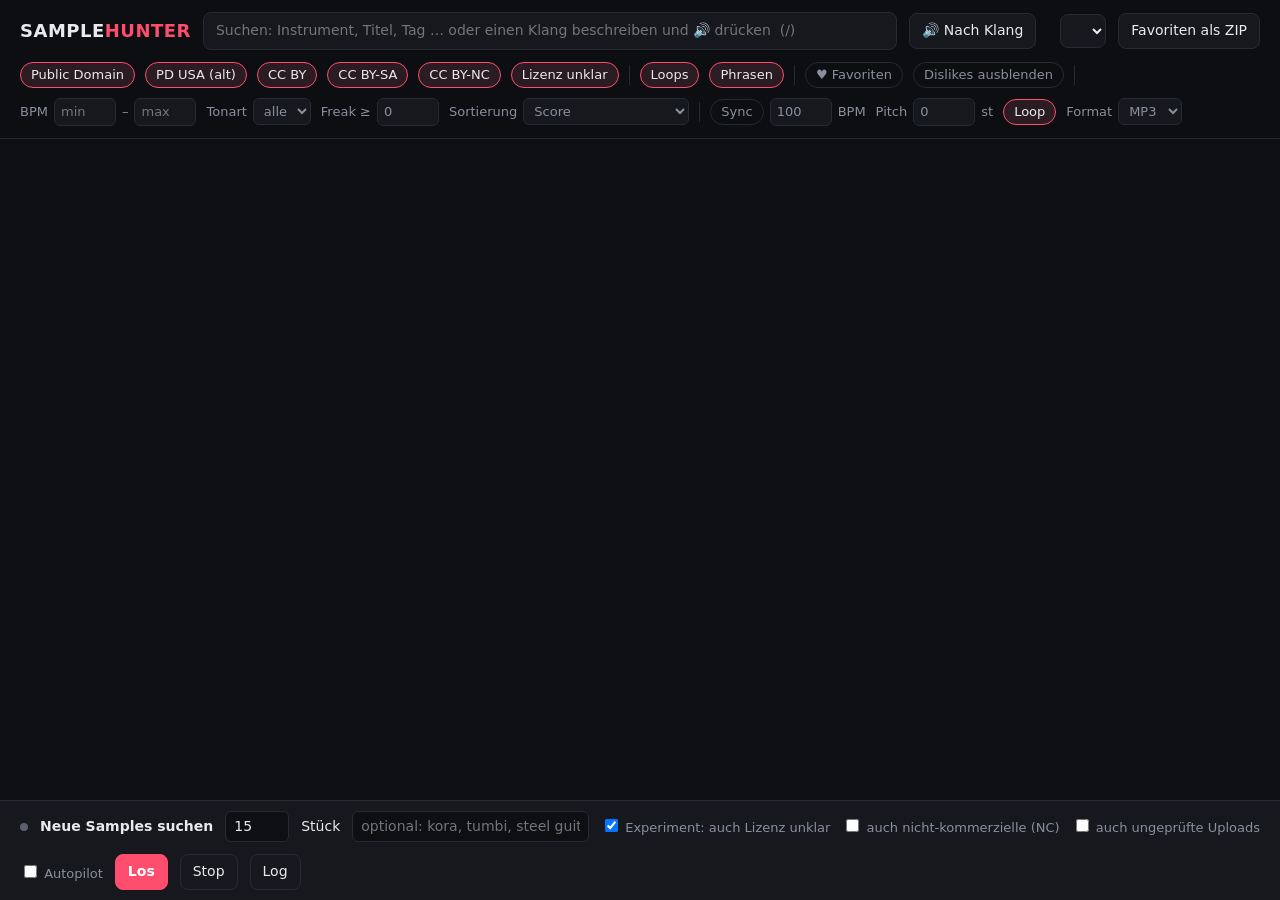
==== commit 7b48a144: "SampleHunter: desktop app with drag into the DAW, MP3, favourites app.py wraps the library in a Qt w" ====
--- a/SampleHunter/web/index.html
+++ b/SampleHunter/web/index.html
@@ -57,6 +57,8 @@
 .menu .new{color:var(--dim);border-top:1px solid var(--line);margin-top:4px}
 .ico.in-coll{color:var(--accent)} .focus button{margin-left:auto}
 canvas.wave{width:100%;height:42px;cursor:pointer;display:block}
+.native canvas.wave, .native .grip{cursor:grab}
+.native canvas.wave:active, .native .grip:active{cursor:grabbing}
 .num{font-variant-numeric:tabular-nums;color:var(--dim);font-size:13px;text-align:right}
 .num b{color:var(--text);font-weight:600}
 .score{display:flex;flex-direction:column;gap:3px;font-size:12px;color:var(--dim)}
@@ -110,7 +112,7 @@
     <span class="stat" id="count"></span>
     <select class="btn" id="coll" title="Deine Sammlungen"></select>
     <button class="btn" id="collDel" title="Diese Sammlung löschen (die Samples bleiben)" hidden>Sammlung löschen</button>
-    <button class="btn" id="zipBtn" title="WAVs mit CREDITS.txt">Likes als ZIP</button>
+    <button class="btn" id="zipBtn" title="Alle Samples mit CREDITS.txt">Favoriten als ZIP</button>
   </div>
   <div class="filters">
     <span class="chip on" data-lic="pd">Public Domain</span>
@@ -123,7 +125,7 @@
     <span class="chip on" data-kind="loop" title="Riffs, taktgenau geschnitten">Loops</span>
     <span class="chip on" data-kind="phrase" title="Freie Linien: Gesang, Sarangi, Shehnai … als One-Shot">Phrasen</span>
     <span class="sep"></span>
-    <span class="chip" id="onlyLikes">♥ nur Likes</span>
+    <span class="chip" id="onlyLikes" title="Nur deine Favoriten zeigen">♥ Favoriten</span>
     <span class="chip" id="hideDis">Dislikes ausblenden</span>
     <span class="sep"></span>
     <label>BPM <input type="number" id="bpmMin" placeholder="min"> – <input type="number" id="bpmMax" placeholder="max"></label>
@@ -144,6 +146,7 @@
       <span class="chip" id="syncBtn">Sync</span><input type="number" id="projBpm" value="100" min="40" max="240"> BPM</label>
     <label>Pitch <input type="number" id="pitch" value="0" min="-24" max="24"> st</label>
     <span class="chip on" id="loopBtn">Loop</span>
+    <label title="In welchem Format Samples heruntergeladen und in FL Studio gezogen werden. MP3 ist klein; WAV loopt garantiert lückenlos.">Format <select id="fmt"><option value="mp3">MP3</option><option value="wav">WAV</option></select></label>
   </div>
 </header>
 
@@ -226,7 +229,7 @@
   const trust = s.trust_label || '';
   return `<div class="row ${r<0?'disliked':''}" data-id="${s.id}">
     <button class="play" title="Abspielen (Leertaste)">${ICON.play}</button>
-    <div class="name" draggable="true" title="In Explorer/DAW ziehen (Chrome)">
+    <div class="name grip" draggable="true" title="In FL Studio ziehen">
       <b><span class="kind k-${kindOf(s)}">${kindOf(s) === 'phrase' ? 'PHRASE' : 'LOOP'}</span>${esc(s.name)}</b>
       <small class="src" data-act="source" title="Alles aus dieser Aufnahme zeigen">${esc(s.title)}${s.creator? ' · '+esc(s.creator):''}${s.year? ' · '+s.year:''}</small>
       <div class="tags">${s.tags.map(t=>`<span class="tag">${esc(t)}</span>`).join('')}</div>
@@ -240,11 +243,11 @@
       ${s.weird != null ? `<span class="sub">weird ${Math.round(s.weird)} · grain ${Math.round(s.grain)}</span>` : ''}</div>
     <div class="lic c-meta"><span class="badge ${licClass(s.license)}">${esc(s.license_label)}</span><small>${trust}</small></div>
     <div class="acts">
-      <button class="ico ${r>0?'liked':''}" data-act="like" title="Like (L)">${ICON.heart}</button>
+      <button class="ico ${r>0?'liked':''}" data-act="like" title="Als Favorit speichern (L)">${ICON.heart}</button>
       <button class="ico ${r<0?'disl':''}" data-act="dislike" title="Nicht mein Ding (D)">${ICON.thumbDown}</button>
       <button class="ico" data-act="similar" title="Ähnliche Samples finden (S)">${ICON.similar}</button>
       <button class="ico ${Object.values(collections).some(ids => ids.includes(s.id)) ? 'in-coll' : ''}" data-act="collect" title="Zu einer Sammlung hinzufügen">${ICON.folder}</button>
-      <a class="ico" href="/library/${encodeURI(s.file)}" download title="WAV herunterladen">${ICON.down}</a>
+      <a class="ico" href="/api/file?id=${s.id}&fmt=${fmt()}" download title="Herunterladen (${fmt().toUpperCase()})">${ICON.down}</a>
       <a class="ico" href="${esc(s.source_url)}" target="_blank" rel="noopener" title="Originalaufnahme auf archive.org (ab ${fmtTime(s.source_start)})">${ICON.link}</a>
     </div>
   </div>`;
@@ -295,7 +298,7 @@
     `<option value="__new">+ Neue Sammlung …</option>`;
   sel.value = coll;
   $('#collDel').hidden = !coll;
-  $('#zipBtn').textContent = coll ? 'Sammlung als ZIP' : 'Likes als ZIP';
+  $('#zipBtn').textContent = coll ? 'Sammlung als ZIP' : 'Favoriten als ZIP';
 }
 async function collect(id, name, on){
   const r = await (await fetch('/api/collect', {method:'POST', body:JSON.stringify({id, name, on})})).json();
@@ -378,6 +381,7 @@
   const row = e.target.closest('.row[data-id]'); if(!row) return;
   const s = byId(row.dataset.id); cur = s.id; highlight();
   if(e.target.closest('.play')){ playingId === s.id ? stop() : play(s); return; }
+  if(dragged){ dragged = false; return; }
   if(e.target.closest('canvas')){ const r = e.target.getBoundingClientRect(); play(s, (e.clientX - r.left)/r.width); return; }
   const act = e.target.closest('[data-act]')?.dataset.act;
   if(act === 'like') setRating(s.id, 1);
@@ -387,12 +391,34 @@
   if(act === 'source') setFocus('source', s.id);
   if(e.target.classList.contains('tag')){ $('#q').value = e.target.textContent; render(); }
 });
+// ---------- drag into FL Studio ----------
+// In the SampleHunter app window (app.py) a drag from the name or the waveform
+// becomes a real file drag, which FL Studio and every DAW accept. In a plain
+// browser, Chrome/Edge can at least drop the file into Explorer.
+function fmt(){ return $('#fmt').value; }
+let dragged = false, press = null;
+$('#list').addEventListener('mousedown', e => {
+  if(e.button !== 0) return;
+  const h = e.target.closest('.grip, canvas.wave'); const row = e.target.closest('.row[data-id]');
+  press = h && row ? {x:e.clientX, y:e.clientY, id:row.dataset.id} : null;
+});
+document.addEventListener('mouseup', () => { press = null; });
+document.addEventListener('mousemove', e => {
+  if(!press || !(e.buttons & 1) || !window.SH_NATIVE) return;
+  if(Math.hypot(e.clientX - press.x, e.clientY - press.y) < 6) return;
+  const id = press.id; press = null; dragged = true;
+  window.SH_NATIVE.drag(id, fmt());
+  setTimeout(() => { dragged = false; }, 400);
+});
 $('#list').addEventListener('dragstart', e => {
+  if(window.SH_NATIVE){ e.preventDefault(); return; }
   const row = e.target.closest('.row[data-id]'); if(!row) return; const s = byId(row.dataset.id);
-  const url = location.origin + '/library/' + encodeURI(s.file);
-  e.dataTransfer.setData('DownloadURL', `audio/wav:${s.name}.wav:${url}`);
+  const url = location.origin + '/api/file?id=' + s.id + '&fmt=' + fmt();
+  e.dataTransfer.setData('DownloadURL', `audio/${fmt() === 'wav' ? 'wav' : 'mpeg'}:${s.name}.${fmt()}:${url}`);
   e.dataTransfer.setData('text/uri-list', url);
 });
+try { $('#fmt').value = localStorage.getItem('sh-fmt') || 'mp3'; } catch(_) {}
+$('#fmt').addEventListener('change', () => { try { localStorage.setItem('sh-fmt', fmt()); } catch(_) {} render(); });
 document.addEventListener('keydown', e => {
   if(e.target.matches('input,select')){ if(e.key === 'Escape') e.target.blur(); return; }
   const i = view.findIndex(s => s.id === cur);
@@ -428,8 +454,8 @@
 $('#q').addEventListener('keydown', e => { if(e.key === 'Enter' && e.shiftKey) listenSearch(); });
 $('#zipBtn').onclick = () => {
   const ids = coll ? (collections[coll] || []) : Object.keys(ratings).filter(k => ratings[k] > 0);
-  if(!ids.length){ alert(coll ? 'Die Sammlung ist leer.' : 'Noch keine Likes.'); return; }
-  location.href = '/api/zip?ids=' + ids.join(',') + '&name=' + encodeURIComponent(coll || 'samplehunter-likes');
+  if(!ids.length){ alert(coll ? 'Die Sammlung ist leer.' : 'Noch keine Favoriten – mit ♥ speichern.'); return; }
+  location.href = '/api/zip?ids=' + ids.join(',') + '&fmt=' + fmt() + '&name=' + encodeURIComponent(coll || 'samplehunter-favoriten');
 };
 $('#coll').onchange = async e => {
   let v = e.target.value;
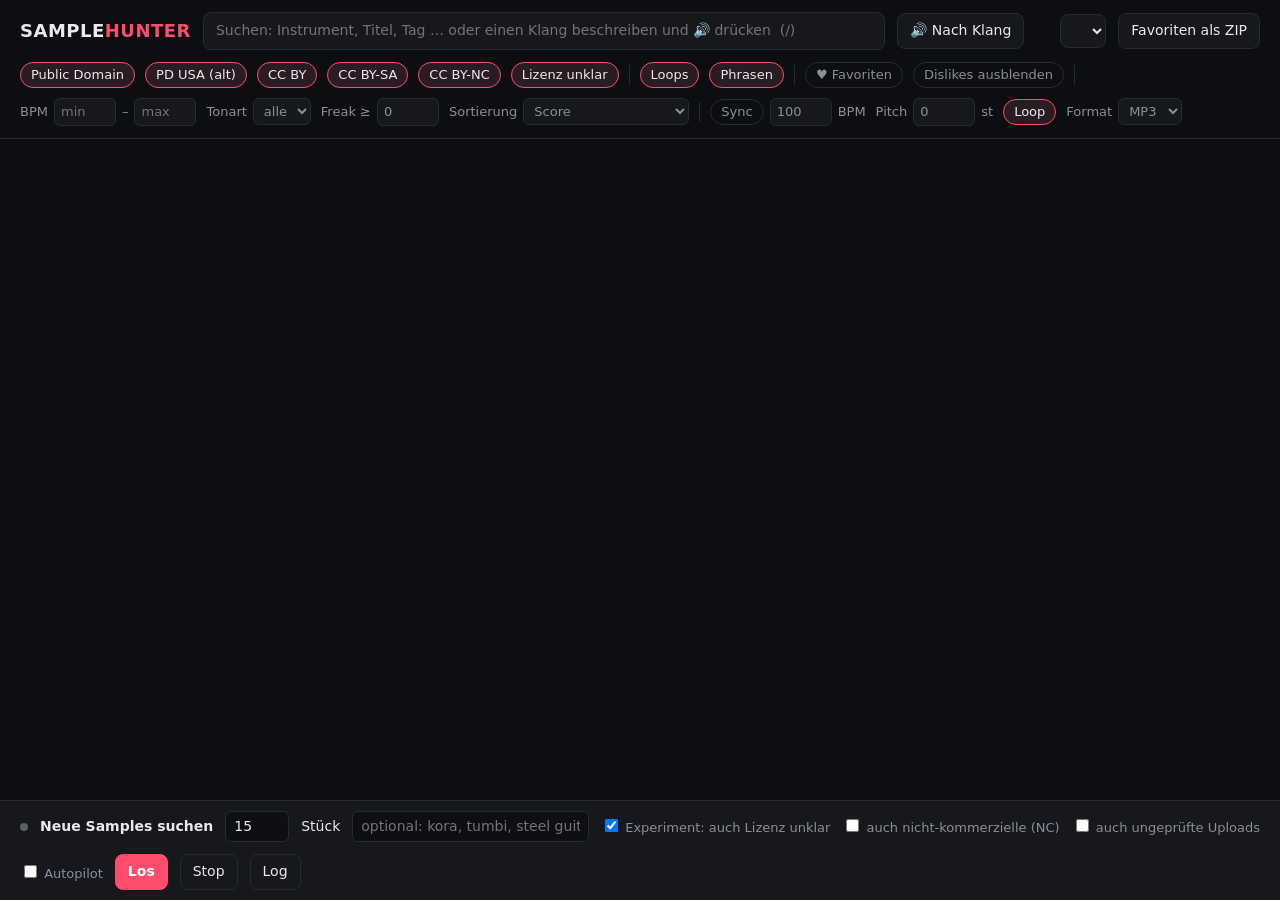
==== commit c861d43d: "SampleHunter: cloud library, decline for good, click detector Samples are now pointers into their so" ====
--- a/SampleHunter/web/index.html
+++ b/SampleHunter/web/index.html
@@ -77,6 +77,12 @@
 .ico svg{width:16px;height:16px;fill:none;stroke:currentColor;stroke-width:2;stroke-linecap:round;stroke-linejoin:round}
 .ico.liked{color:var(--accent)} .ico.liked svg{fill:var(--accent)}
 .ico.disl{color:var(--warn)}
+.ico.decline:hover{color:#ff8fa3;border-color:#5a2533}
+.row.loading .play{background:conic-gradient(var(--accent) 0 25%, var(--panel) 0);animation:spin .8s linear infinite}
+.row.loading .play svg{opacity:0}
+@keyframes spin{to{transform:rotate(1turn)}}
+.row.gone{transition:opacity .25s, transform .25s;opacity:0;transform:translateX(30px)}
+.toast{position:fixed;left:50%;bottom:90px;transform:translateX(-50%);background:#24272f;border:1px solid var(--line);padding:9px 14px;border-radius:8px;z-index:30;font-size:13px;box-shadow:0 8px 24px rgba(0,0,0,.5)}
 .head{color:var(--faint);font-size:11px;text-transform:uppercase;letter-spacing:.6px;padding:6px 8px}
 .head:hover{background:none}
 .drawer{position:fixed;left:0;right:0;bottom:0;background:var(--panel);border-top:1px solid var(--line);z-index:6}
@@ -110,6 +116,7 @@
     <input id="q" class="search" placeholder="Suchen: Instrument, Titel, Tag … oder einen Klang beschreiben und 🔊 drücken  (/)">
     <button class="btn" id="listenBtn" title="Sucht nach Klang statt nach Namen, z. B. „eerie nasal riff“, „buzzing reed drone“, „metallic bells“ (englisch klappt am besten). Braucht das KI-Ohr.">🔊 Nach Klang</button>
     <span class="stat" id="count"></span>
+    <span class="stat" id="usage" title="Was SampleHunter auf deiner Festplatte belegt. Die Bibliothek selbst liegt in der Cloud; gespeichert werden nur angehörte Samples (Cache, räumt sich selbst auf) und deine Favoriten."></span>
     <select class="btn" id="coll" title="Deine Sammlungen"></select>
     <button class="btn" id="collDel" title="Diese Sammlung löschen (die Samples bleiben)" hidden>Sammlung löschen</button>
     <button class="btn" id="zipBtn" title="Alle Samples mit CREDITS.txt">Favoriten als ZIP</button>
@@ -176,6 +183,7 @@
   pause:'<svg viewBox="0 0 16 16"><path d="M3 2h4v12H3zM9 2h4v12H9z"/></svg>',
   heart:'<svg viewBox="0 0 24 24"><path d="M20.8 4.6a5.5 5.5 0 0 0-7.8 0L12 5.7l-1-1.1a5.5 5.5 0 0 0-7.8 7.8l1 1.1L12 21l7.8-7.5 1-1.1a5.5 5.5 0 0 0 0-7.8z"/></svg>',
   down:'<svg viewBox="0 0 24 24"><path d="M12 3v12M6 11l6 6 6-6M4 21h16"/></svg>',
+  x:'<svg viewBox="0 0 24 24"><path d="M6 6l12 12M18 6L6 18"/></svg>',
   thumbDown:'<svg viewBox="0 0 24 24"><path d="M10 15v4a3 3 0 0 0 3 3l4-9V2H5.7a2 2 0 0 0-2 1.7l-1.4 9a2 2 0 0 0 2 2.3zM17 2h3a2 2 0 0 1 2 2v7a2 2 0 0 1-2 2h-3"/></svg>',
   similar:'<svg viewBox="0 0 24 24"><path d="M2 9c3-4 5-4 8 0s5 4 8 0 3-2 4-2M2 16c3-4 5-4 8 0s5 4 8 0 3-2 4-2"/></svg>',
   folder:'<svg viewBox="0 0 24 24"><path d="M3 6a2 2 0 0 1 2-2h4l2 2h8a2 2 0 0 1 2 2v10a2 2 0 0 1-2 2H5a2 2 0 0 1-2-2zM12 10v6M9 13h6"/></svg>',
@@ -194,7 +202,9 @@
 function audio(){ if(!ctx){ ctx = new (window.AudioContext||window.webkitAudioContext)(); gain = ctx.createGain(); gain.gain.value = .9; gain.connect(ctx.destination);} return ctx; }
 async function buffer(s){
   if(buffers.has(s.id)) return buffers.get(s.id);
-  const r = await fetch('/library/' + s.file); const b = await audio().decodeAudioData(await r.arrayBuffer());
+  const r = await fetch('/api/audio?id=' + s.id);
+  if(!r.ok){ let m = 'Quelle gerade nicht erreichbar.'; try{ m = (await r.json()).error || m; }catch(_){} throw new Error(m); }
+  const b = await audio().decodeAudioData(await r.arrayBuffer());
   buffers.set(s.id, b); return b;
 }
 function rateFor(s){
@@ -205,7 +215,12 @@
 function stop(){ if(src){ try{src.stop()}catch(e){} src.disconnect(); src = null; } const was = playingId; playingId = null; if(was) markRow(was); }
 async function play(s, offsetFrac = 0){
   audio(); if(ctx.state === 'suspended') await ctx.resume();
-  const b = await buffer(s);
+  const el = document.querySelector(`.row[data-id="${s.id}"]`);
+  if(!buffers.has(s.id) && el) el.classList.add('loading');
+  let b;
+  try { b = await buffer(s); }
+  catch(err){ el && el.classList.remove('loading'); toast(err.message); return; }
+  el && el.classList.remove('loading');
   stop();
   src = ctx.createBufferSource(); src.buffer = b; src.loop = state.loop && kindOf(s) === 'loop';
   rate = rateFor(s); src.playbackRate.value = rate; src.connect(gain);
@@ -244,7 +259,7 @@
     <div class="lic c-meta"><span class="badge ${licClass(s.license)}">${esc(s.license_label)}</span><small>${trust}</small></div>
     <div class="acts">
       <button class="ico ${r>0?'liked':''}" data-act="like" title="Als Favorit speichern (L)">${ICON.heart}</button>
-      <button class="ico ${r<0?'disl':''}" data-act="dislike" title="Nicht mein Ding (D)">${ICON.thumbDown}</button>
+      <button class="ico decline" data-act="decline" title="Ablehnen: weg für immer, kommt nie wieder (X)">${ICON.x}</button>
       <button class="ico" data-act="similar" title="Ähnliche Samples finden (S)">${ICON.similar}</button>
       <button class="ico ${Object.values(collections).some(ids => ids.includes(s.id)) ? 'in-coll' : ''}" data-act="collect" title="Zu einer Sammlung hinzufügen">${ICON.folder}</button>
       <a class="ico" href="/api/file?id=${s.id}&fmt=${fmt()}" download title="Herunterladen (${fmt().toUpperCase()})">${ICON.down}</a>
@@ -370,6 +385,24 @@
 (function tick(){ if(playingId){ const el = document.querySelector(`.row[data-id="${playingId}"]`); if(el) drawWave(el); } requestAnimationFrame(tick); })();
 
 // ---------- actions ----------
+function toast(msg){
+  document.querySelector('.toast')?.remove();
+  const t = document.createElement('div'); t.className = 'toast'; t.textContent = msg; document.body.appendChild(t);
+  setTimeout(() => t.remove(), 3500);
+}
+function showUsage(u){ if(u) $('#usage').textContent = `💾 ${(u.cache_mb + u.kept_mb).toFixed(0)} MB lokal`; }
+async function decline(id){
+  if(playingId === id) stop();
+  const el = document.querySelector(`.row[data-id="${id}"]`);
+  const i = view.findIndex(s => s.id === id), next = view[i+1] || view[i-1];
+  if(el) el.classList.add('gone');
+  const r = await (await fetch('/api/decline', {method:'POST', body:JSON.stringify({id})})).json();
+  samples = samples.filter(s => s.id !== id); delete ratings[id];
+  Object.values(collections).forEach(ids => { const k = ids.indexOf(id); if(k >= 0) ids.splice(k, 1); });
+  showUsage(r.usage);
+  setTimeout(() => { cur = next ? next.id : null; render(); }, 220);
+  toast('Abgelehnt – kommt nie wieder.');
+}
 async function setRating(id, v){
   ratings[id] = (ratings[id] === v) ? 0 : v; if(!ratings[id]) delete ratings[id];
   await fetch('/api/rate', {method:'POST', body:JSON.stringify({id, value:ratings[id]||0})});
@@ -385,7 +418,7 @@
   if(e.target.closest('canvas')){ const r = e.target.getBoundingClientRect(); play(s, (e.clientX - r.left)/r.width); return; }
   const act = e.target.closest('[data-act]')?.dataset.act;
   if(act === 'like') setRating(s.id, 1);
-  if(act === 'dislike') setRating(s.id, -1);
+  if(act === 'decline') decline(s.id);
   if(act === 'similar') setFocus('similar', s.id);
   if(act === 'collect'){ e.stopPropagation(); openMenu(e.target.closest('[data-act]'), s); }
   if(act === 'source') setFocus('source', s.id);
@@ -426,7 +459,7 @@
   else if(e.key === ' '){ e.preventDefault(); const s = byId(cur) || view[0]; if(s) playingId === s.id ? stop() : play(s); }
   else if(e.key === 'ArrowDown' || e.key === 'ArrowUp'){ e.preventDefault(); const n = view[Math.max(0, Math.min(view.length-1, i + (e.key==='ArrowDown'?1:-1)))]; if(n){ cur = n.id; highlight(); document.querySelector(`.row[data-id="${n.id}"]`)?.scrollIntoView({block:'nearest'}); if(playingId) play(n); } }
   else if(e.key.toLowerCase() === 'l' && cur) setRating(cur, 1);
-  else if(e.key.toLowerCase() === 'd' && cur) setRating(cur, -1);
+  else if((e.key.toLowerCase() === 'x' || e.key === 'Delete') && cur) decline(cur);
   else if(e.key.toLowerCase() === 's' && cur) setFocus('similar', cur);
   else if(e.key === 'Escape' && focus) setFocus(null);
 });
@@ -490,7 +523,7 @@
 }
 async function load(){
   const r = await (await fetch('/api/library')).json();
-  samples = r.samples; ratings = r.ratings; collections = r.collections || {}; fillCollections();
+  samples = r.samples; ratings = r.ratings; collections = r.collections || {}; fillCollections(); showUsage(r.usage);
   const keys = [...new Set(samples.map(s => s.key))].sort(); const sel = $('#key'), v = sel.value;
   sel.innerHTML = '<option value="">alle</option>' + keys.map(k => `<option>${esc(k)}</option>`).join(''); sel.value = v;
   render();
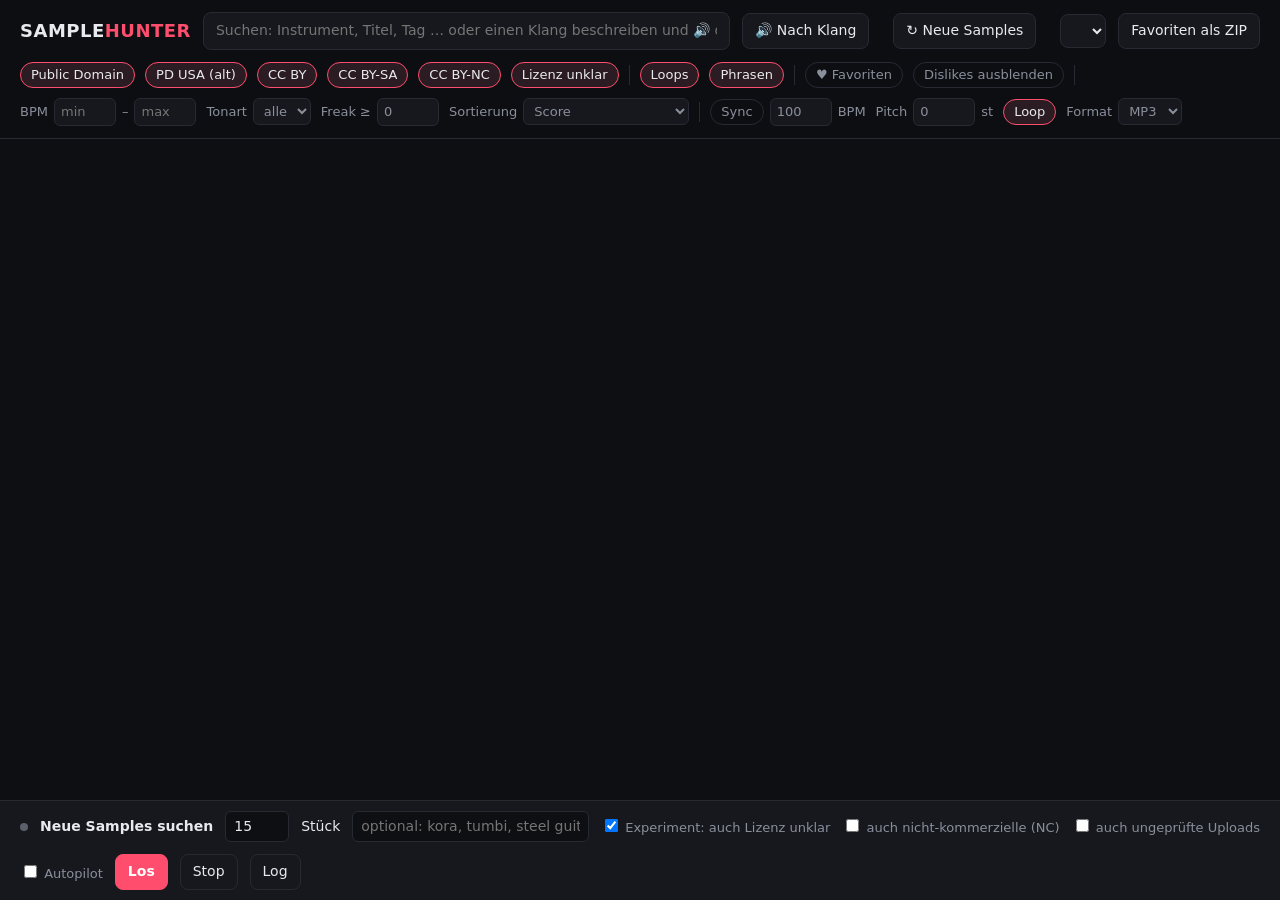
==== commit b3dc5ded: "SampleHunter: catalogue updates from GitHub, a click detector that spares hi-hats The app checks the" ====
--- a/SampleHunter/web/index.html
+++ b/SampleHunter/web/index.html
@@ -116,6 +116,7 @@
     <input id="q" class="search" placeholder="Suchen: Instrument, Titel, Tag … oder einen Klang beschreiben und 🔊 drücken  (/)">
     <button class="btn" id="listenBtn" title="Sucht nach Klang statt nach Namen, z. B. „eerie nasal riff“, „buzzing reed drone“, „metallic bells“ (englisch klappt am besten). Braucht das KI-Ohr.">🔊 Nach Klang</button>
     <span class="stat" id="count"></span>
+    <button class="btn" id="catBtn" title="Neue Samples aus dem Katalog holen (passiert sonst automatisch beim Start und alle 30 Minuten)">↻ Neue Samples</button>
     <span class="stat" id="usage" title="Was SampleHunter auf deiner Festplatte belegt. Die Bibliothek selbst liegt in der Cloud; gespeichert werden nur angehörte Samples (Cache, räumt sich selbst auf) und deine Favoriten."></span>
     <select class="btn" id="coll" title="Deine Sammlungen"></select>
     <button class="btn" id="collDel" title="Diese Sammlung löschen (die Samples bleiben)" hidden>Sammlung löschen</button>
@@ -168,6 +169,7 @@
     <label class="stat hunt-opt" title="Auch obskure Uploads ohne geklärte Lizenz – keine weltbekannten Namen, bevorzugt kaum gehörte Aufnahmen"><input type="checkbox" id="huntExp" checked> Experiment: auch Lizenz unklar</label>
     <label class="stat hunt-opt"><input type="checkbox" id="huntNc"> auch nicht-kommerzielle (NC)</label>
     <label class="stat hunt-opt" title="Archive-Uploads, deren Lizenz nur auf der Angabe des Uploaders beruht"><input type="checkbox" id="huntClaimed"> auch ungeprüfte Uploads</label>
+    <button class="btn hunt-opt" id="earBtn" hidden title="Optional: bessere Bewertung eigener Suchen und Suche nach Klang">🧠 KI-Ohr installieren</button>
     <label class="stat hunt-opt" title="Gräbt immer weiter, solange SampleHunter offen ist: nach jeder Runde startet nach kurzer Pause die nächste"><input type="checkbox" id="huntAuto"> Autopilot</label>
     <button class="btn primary" id="huntBtn">Los</button>
     <button class="btn" id="stopBtn">Stop</button>
@@ -434,6 +436,7 @@
   if(e.button !== 0) return;
   const h = e.target.closest('.grip, canvas.wave'); const row = e.target.closest('.row[data-id]');
   press = h && row ? {x:e.clientX, y:e.clientY, id:row.dataset.id} : null;
+  if(press && window.SH_NATIVE) fetch(`/api/prepare?id=${press.id}&fmt=${fmt()}`);
 });
 document.addEventListener('mouseup', () => { press = null; });
 document.addEventListener('mousemove', e => {
@@ -478,7 +481,11 @@
   $('#listenBtn').textContent = '🔊 hört …';
   try{
     const r = await (await fetch('/api/listen?q=' + encodeURIComponent(q))).json();
-    if(r.error){ alert(r.error === 'KI-Ohr nicht installiert' ? 'Die Klangsuche braucht das KI-Ohr (siehe README).' : 'Klangsuche: ' + r.error); return; }
+    if(r.error){
+      if(r.error === 'KI-Ohr nicht installiert'){ $('#earBtn').click(); }
+      else alert('Klangsuche: ' + r.error);
+      return;
+    }
     if(!r.ids.length){ alert('Noch keine Samples mit KI-Ohr-Analyse in der Bibliothek.'); return; }
     $('#q').value = ''; focus = {type:'text', ids:r.ids, q}; render(); window.scrollTo({top:0});
   } finally { $('#listenBtn').textContent = '🔊 Nach Klang'; }
@@ -503,27 +510,78 @@
 };
 
 // ---------- hunting ----------
-$('#huntBtn').onclick = async () => {
+let caps = {hunt:true, ear:true}, huntAfterInstall = false, seenCatalogNew = null;
+$('#catBtn').onclick = async () => {
+  $('#catBtn').textContent = '↻ prüft …';
+  try {
+    const r = await (await fetch('/api/catalog/update', {method:'POST'})).json();
+    toast(r.new ? `${r.new} neue Samples – Katalog hat jetzt ${r.total}` : `Alles aktuell (${r.total} Samples im Katalog)`);
+    seenCatalogNew = null; await load();
+  } finally { $('#catBtn').textContent = '↻ Neue Samples'; }
+};
+setInterval(async () => {
+  // Only redraw when the background update actually brought something.
+  try { const r = await (await fetch('/api/library')).json(); if(r.catalog && r.catalog.new !== seenCatalogNew) load(); } catch(_) {}
+}, 10 * 60 * 1000);
+async function install(what){
+  await fetch('/api/install', {method:'POST', body:JSON.stringify({what})});
+  $('#drawer').classList.remove('closed'); installing = true; poll();
+}
+function showCaps(c){
+  if(!c) return;
+  caps = c;
+  const b = $('#earBtn');
+  b.hidden = !!c.ear;
+  b.disabled = !!c.installing;
+  b.textContent = c.installing && c.install_what === 'ear' ? '🧠 KI-Ohr wird installiert …' : '🧠 KI-Ohr installieren';
+}
+async function startHunt(){
   const r = await fetch('/api/hunt', {method:'POST', body:JSON.stringify({count:+$('#huntCount').value, terms:$('#huntTerms').value, allow_nc:$('#huntNc').checked, include_claimed:$('#huntClaimed').checked, experiment:$('#huntExp').checked, auto:$('#huntAuto').checked})});
-  if(!r.ok) alert('Es läuft schon eine Suche.'); $('#drawer').classList.remove('closed'); poll();
+  if(!r.ok){
+    const j = await r.json().catch(() => ({}));
+    if(j.error === 'needs-hunt'){
+      if(confirm('Für eigene Suchen lädt SampleHunter einmalig ca. 85 MB Analyse-Pakete nach. Jetzt installieren? Die Suche startet danach von selbst.')){
+        huntAfterInstall = true; install('hunt');
+      }
+      return;
+    }
+    alert('Es läuft schon eine Suche.');
+  }
+  $('#drawer').classList.remove('closed'); poll();
+}
+$('#huntBtn').onclick = startHunt;
+$('#earBtn').onclick = () => {
+  if(confirm('Das KI-Ohr bewertet bei deinen eigenen Suchen, wie schräg und wie sauber ein Sample klingt, und macht die Klangsuche möglich. Download: ca. 140 MB jetzt, dazu ca. 615 MB beim ersten Einsatz. Der mitgelieferte Katalog braucht es nicht. Installieren?')) install('ear');
 };
 $('#stopBtn').onclick = () => fetch('/api/stop', {method:'POST'});
 $('#logBtn').onclick = () => $('#drawer').classList.toggle('closed');
-let lastSeen = '', wasHunting = false;
+let lastSeen = '', wasHunting = false, installing = false;
 async function poll(){
   try{
     const r = await (await fetch('/api/log')).json();
-    $('#dot').classList.toggle('live', r.hunting || r.auto); $('#log').textContent = r.lines.join('\n'); $('#log').scrollTop = 1e9;
+    $('#dot').classList.toggle('live', r.hunting || r.auto || r.caps.installing); $('#log').textContent = r.lines.join('\n'); $('#log').scrollTop = 1e9;
+    showCaps(r.caps);
+    if(installing && !r.caps.installing){
+      installing = false;
+      if(huntAfterInstall && r.caps.hunt){ huntAfterInstall = false; startHunt(); return; }
+      toast(r.caps.ear && r.caps.hunt ? 'Installiert.' : 'Installation fertig – Details im Log.');
+    }
     $('#huntAuto').checked = r.auto || $('#huntAuto').checked && r.hunting;
     const latest = r.lines.filter(l => l.includes('✓')).pop() || '';
     if(latest !== lastSeen || (wasHunting && !r.hunting)){ lastSeen = latest; await load(); }
     wasHunting = r.hunting;
-    if(r.hunting || r.auto) setTimeout(poll, 2500);
+    if(r.hunting || r.auto || r.caps.installing) setTimeout(poll, 2500);
   }catch(e){ setTimeout(poll, 4000); }
 }
 async function load(){
   const r = await (await fetch('/api/library')).json();
-  samples = r.samples; ratings = r.ratings; collections = r.collections || {}; fillCollections(); showUsage(r.usage);
+  samples = r.samples; ratings = r.ratings; collections = r.collections || {}; fillCollections(); showUsage(r.usage); showCaps(r.caps);
+  if(r.catalog){
+    $('#catBtn').title = `Katalog: ${r.catalog.total} Samples` + (r.catalog.checked ? `, zuletzt geprüft ${r.catalog.checked}` : '') + '. Klick holt sofort neue.';
+    if(seenCatalogNew !== null && r.catalog.new > seenCatalogNew) toast(`${r.catalog.new - seenCatalogNew} neue Samples im Katalog`);
+    seenCatalogNew = r.catalog.new;
+  }
+  if(r.caps && r.caps.installing && !installing){ installing = true; poll(); }
   const keys = [...new Set(samples.map(s => s.key))].sort(); const sel = $('#key'), v = sel.value;
   sel.innerHTML = '<option value="">alle</option>' + keys.map(k => `<option>${esc(k)}</option>`).join(''); sel.value = v;
   render();
